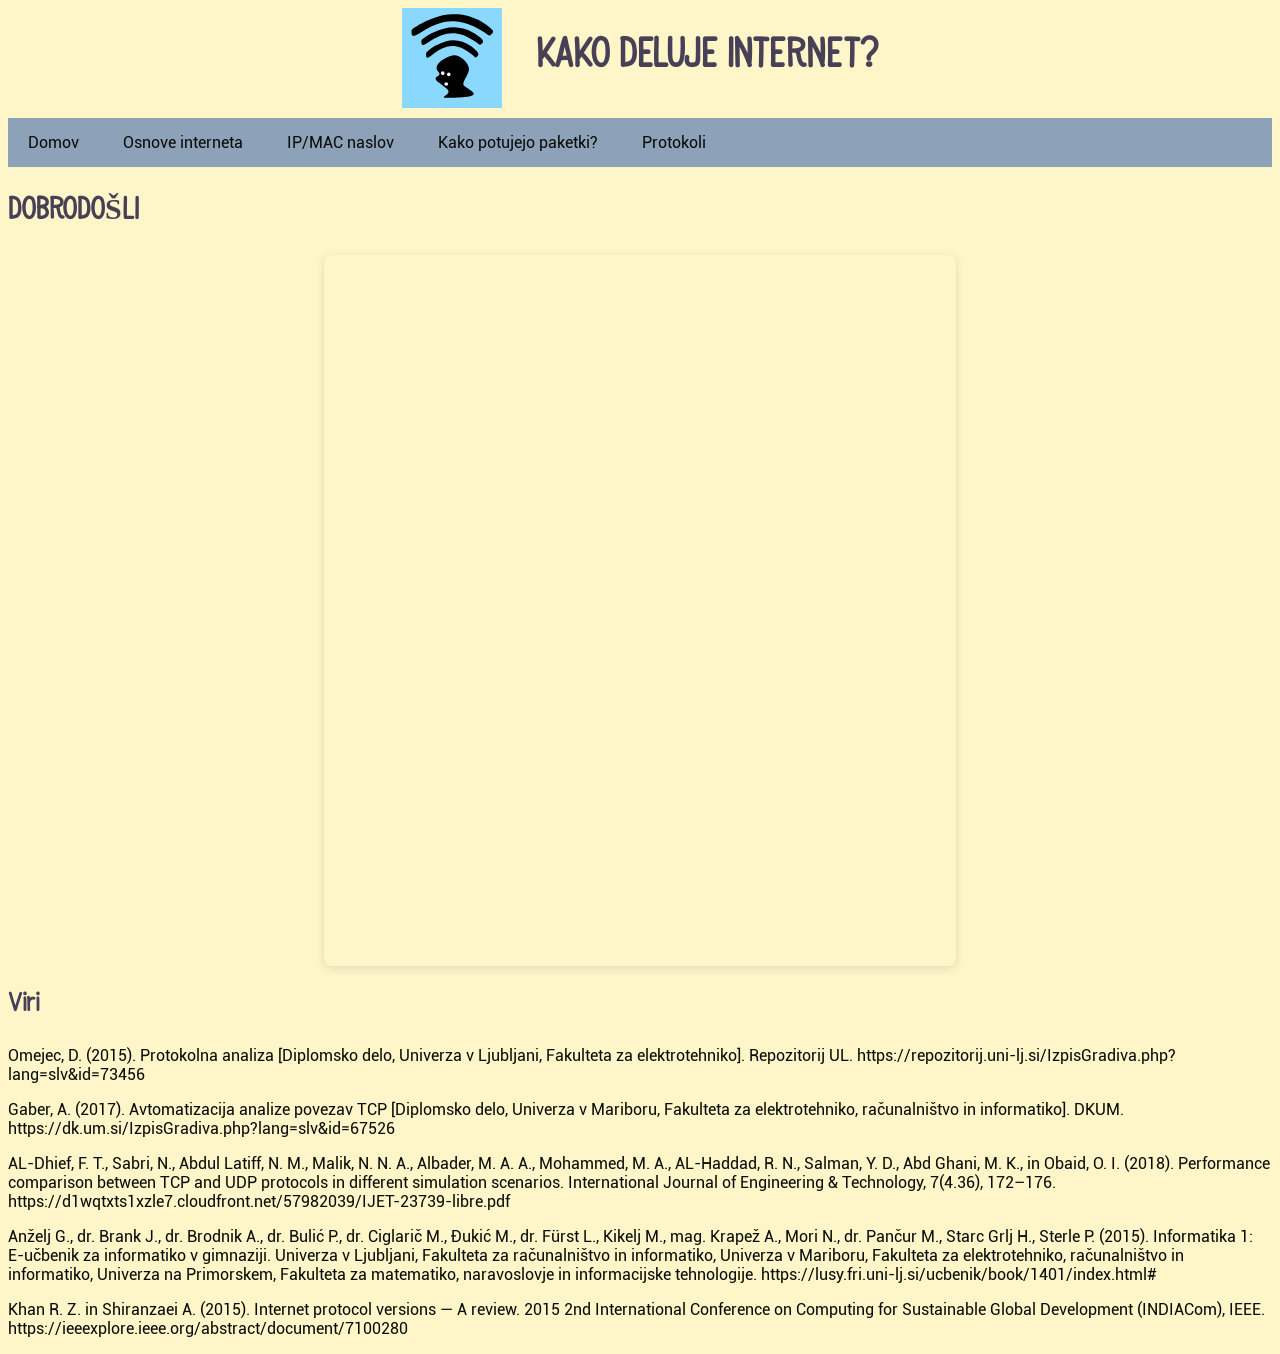
==== index.html @ fca27869 "prvi commit" ====
<!DOCTYPE html>
<html lang="sl">
    <head>
        <meta charset="UTF-8">
        <title>Domov</title>
        <link rel="stylesheet" href="style.css">
    </head>
    <body>
        <div class="glava">
            <img id="logo" src="logo.svg" alt="logotip">
            <h1>KAKO DELUJE INTERNET?</h1>
        </div>
        <nav class="meni">
			<ul>
				<li><a href="#">Domov</a>
                    <ul class="podmeni">
						<li><a href="kviz.html">Kviz</a></li>
					</ul></li>
				<li><a href="osnove.html">Osnove interneta</a></li>
				<li><a href="ip-mac.html">IP/MAC naslov</a></li>
			    <li><a href="paketki.html">Kako potujejo paketki?</a></li>
                <li><a href="protokoli.html">Protokoli</a>
                    <ul class="podmeni">
						<li><a href="varnost.html">Varnost</a></li>
					</ul>
                </li>
            </ul>
		</nav>
        <h2>DOBRODOŠLI</h2>
        <div style="position: relative; width: 50%; height: 0; padding-top: 56.2500%;
        padding-bottom: 0; box-shadow: 0 2px 8px 0 rgba(63,69,81,0.16); overflow: hidden;
        border-radius: 8px; will-change: transform; margin: 0 auto;">
        <iframe loading="lazy" style="position: absolute; width: 100%; height: 100%; top: 0; left: 0; border: none; padding: 0;margin: 0;"
        src="https://www.canva.com/design/DAHKsJCHriE/h2Q3-0iQ7xutJelx3RP3TQ/view?embed" allowfullscreen="allowfullscreen" allow="fullscreen">
        </iframe>
        </div>
        <a href="https:&#x2F;&#x2F;www.canva.com&#x2F;design&#x2F;DAHKsJCHriE&#x2F;h2Q3-0iQ7xutJelx3RP3TQ&#x2F;view?utm_content=DAHKsJCHriE&amp;utm_campaign=designshare&amp;utm_medium=embeds&amp;utm_source=link" target="_blank" rel="noopener"></a>
        <h3>Viri</h3>
        <p>Omejec, D. (2015). Protokolna analiza [Diplomsko delo, Univerza v Ljubljani, Fakulteta za elektrotehniko]. 
            Repozitorij UL. <a href="https://repozitorij.uni-lj.si/IzpisGradiva.php?lang=slv&id=73456">
            https://repozitorij.uni-lj.si/IzpisGradiva.php?lang=slv&id=73456</a></p>
        <p>Gaber, A. (2017). Avtomatizacija analize povezav TCP [Diplomsko delo, Univerza v Mariboru, Fakulteta za elektrotehniko, 
            računalništvo in informatiko]. DKUM. <a href="https://dk.um.si/IzpisGradiva.php?lang=slv&id=67526">
            https://dk.um.si/IzpisGradiva.php?lang=slv&id=67526</a></p>
        <p>AL-Dhief, F. T., Sabri, N., Abdul Latiff, N. M., Malik, N. N. A., Albader, M. A. A., Mohammed, M. A., AL-Haddad, R. N., 
            Salman, Y. D., Abd Ghani, M. K., in Obaid, O. I. (2018). Performance comparison between TCP and UDP protocols in different 
            simulation scenarios. International Journal of Engineering & Technology, 7(4.36), 172–176. 
            <a href="https://d1wqtxts1xzle7.cloudfront.net/57982039/IJET-23739-libre.pdf">
            https://d1wqtxts1xzle7.cloudfront.net/57982039/IJET-23739-libre.pdf</a></p>
        <p>Anželj G., dr. Brank J., dr. Brodnik A., dr. Bulić P., dr. Ciglarič M., Đukić M., dr. Fürst L.,
            Kikelj M., mag. Krapež A., Mori N., dr. Pančur M., Starc Grlj H., Sterle P. (2015).
            Informatika 1: E-učbenik za informatiko v gimnaziji. Univerza v Ljubljani, Fakulteta za
            računalništvo in informatiko, Univerza v Mariboru, Fakulteta za elektrotehniko,
            računalništvo in informatiko, Univerza na Primorskem, Fakulteta za matematiko,
            naravoslovje in informacijske tehnologije.
            <a href="https://lusy.fri.uni-lj.si/ucbenik/book/1401/index.html#">
            https://lusy.fri.uni-lj.si/ucbenik/book/1401/index.html#</a></p>
        <p>Khan R. Z. in Shiranzaei A. (2015). Internet protocol versions — A review. 2015 2nd
            International Conference on Computing for Sustainable Global Development
            (INDIACom), IEEE. <a href="https://ieeexplore.ieee.org/abstract/document/7100280">
            https://ieeexplore.ieee.org/abstract/document/7100280</a></p>
    </body>
</html>
---- style.css ----
@font-face {
  font-family: Roboto;
  src: url(roboto/Roboto-Regular.ttf);
}

@font-face {
  font-family: "CF Second Son School";
  src: url(cf_second_son_school/CFSecondSonPERSONAL-Regular.ttf);
}

body {
    background-color: #fef6c9;
}

h1, h2, h3 {
    color: #474056;
    font-family: "CF Second Son School";
}

h1 {
    font-size: 40px;
    vertical-align: middle;
    display: inline;
    padding-left: 30px;
}

h2 {
    font-size: 30px;
}

h3 {
    font-size: 25px;
}

p {
    color: #090c08;
    font-family: Roboto;
}

li {
    font-family: Roboto;
}

a {
    color: #090c08;
    text-decoration: none;
}

table, th, td {
  border: 1px solid black;
}

table {
    border-collapse: collapse;
}

th, td {
    padding: 5px;
}

label {
    font-family: Roboto;
}

input[type="button"] {
    background-color: #8da1b9;
    color: #090c08;
    border: none;
    padding: 5px;
    cursor: pointer;
    font-family: Roboto;
    margin: 5px;
}

#logo {
    height: 100px;
    width: 100px;
    display: inline;
    vertical-align: middle;
}

#pravilnost1, #pravilnost2, #pravilnost3 {
    padding-top: 10px;
}

a:hover {
    color: #474056;
}

.glava {
    text-align: center;
    margin-bottom: 10px;
}

.meni {
	background-color: #8da1b9;
}

.meni ul {
	list-style: none;
	padding: 0;
	margin: 0;
}

.meni > ul > li {
	display: inline-block;
	position: relative;
    list-style: none;
}

.meni a {
	display: block;
	padding: 15px 20px;
}

.podmeni {
	display: none;
	position: absolute;
	background-color: #8da1b9;
}

.meni li:hover .podmeni{
	display: block;
}
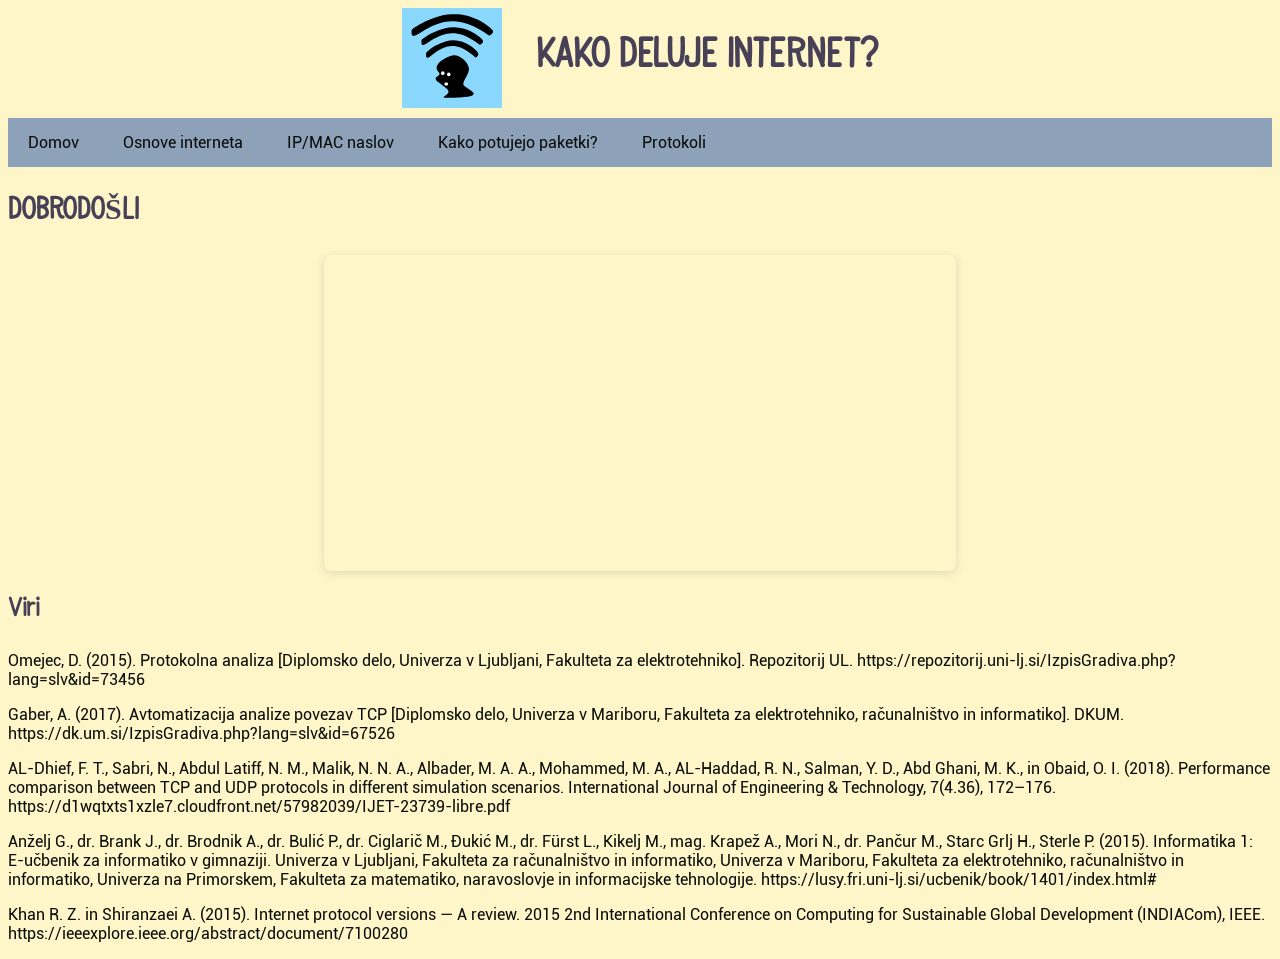
==== commit e48da2b3: "predstavitev" ====
--- a/index.html
+++ b/index.html
@@ -27,7 +27,7 @@
             </ul>
 		</nav>
         <h2>DOBRODOŠLI</h2>
-        <div style="position: relative; width: 50%; height: 0; padding-top: 56.2500%;
+        <div style="position: relative; width: 50%; height: 0; padding-top: 25%;
         padding-bottom: 0; box-shadow: 0 2px 8px 0 rgba(63,69,81,0.16); overflow: hidden;
         border-radius: 8px; will-change: transform; margin: 0 auto;">
         <iframe loading="lazy" style="position: absolute; width: 100%; height: 100%; top: 0; left: 0; border: none; padding: 0;margin: 0;"
